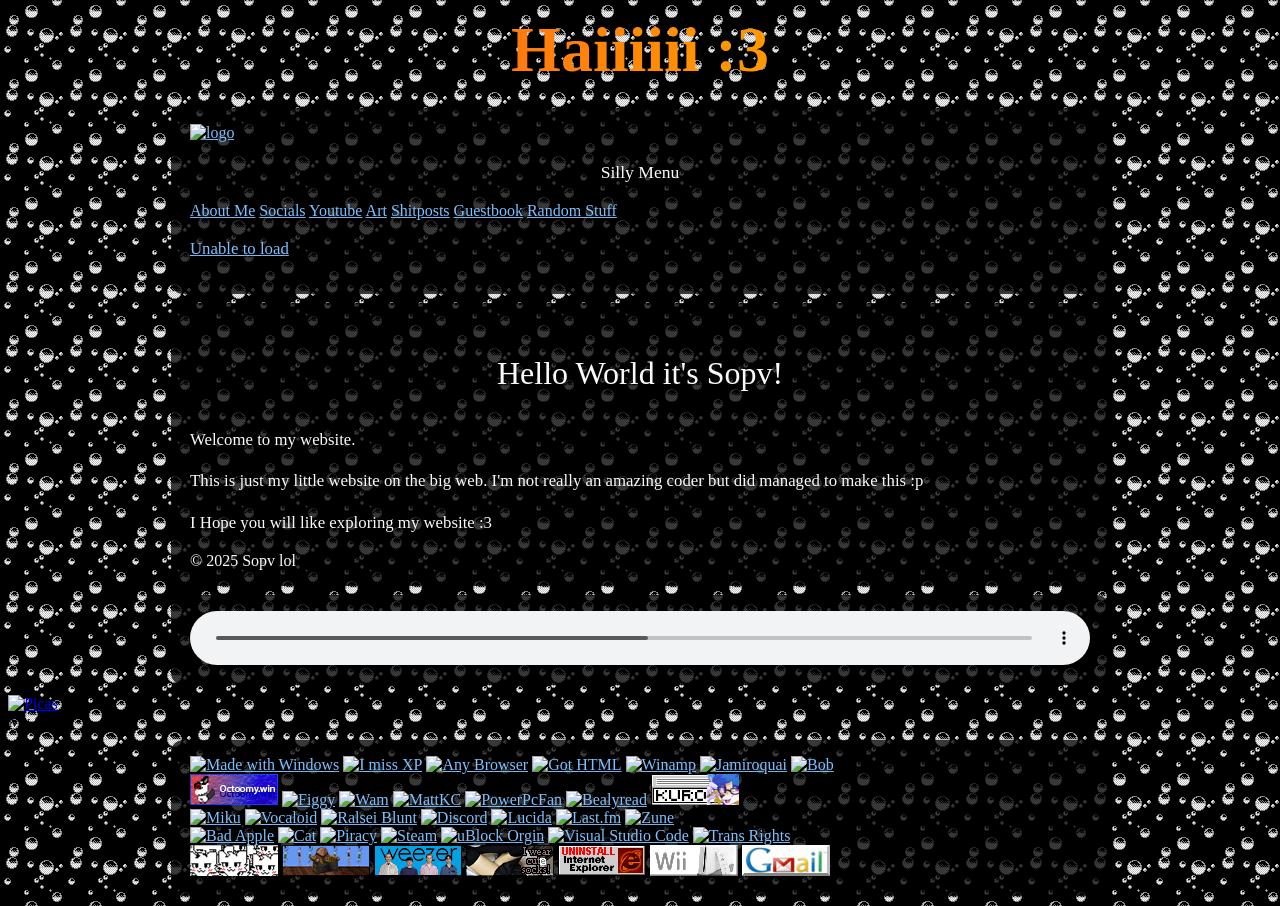
==== index.html @ af0c5e3a "button update" ====
<!doctype html>
<html lang="en">

  <head>
    <meta charset="utf-8">
    <meta name="viewport" content="width=device-width, initial-scale=1">
    <link rel="icon" type="image/png" href="Textures/favicon.png">
    <title>Sopv's silly Website :3</title>
    <link rel="stylesheet" href="style.css">
    <link rel="preconnect" href="https://fonts.googleapis.com">
    <link rel="preconnect" href="https://fonts.gstatic.com" crossorigin>
    <link href="https://fonts.googleapis.com/css2?family=Unbounded:wght@200..900&display=swap" rel="stylesheet">

  <meta name="description" content="Haiiii!!! Welcome to my site :3">
  <meta property="og:title" content="Haiiii!!! Welcome to my site :3">
  <meta property="og:description" content="Please visit it :3">
  <meta property="og:type" content="website">
  <meta property="og:url" content="https://SopvWasTaken.github.io/">
  <meta property="og:image" content="https://SopvWasTaken.github.io/Textures/embed.png">
  <meta property="og:image:alt" content="My fursona :3">
  <meta name="twitter:card" content="summary_large_image">
  <meta name="twitter:title" content="Haiiii!!! Welcome to my site :3">
  <meta name="twitter:description" content="Haiiii!!! Welcome to my site :3">
  <meta name="twitter:image" content="https://SopvWasTaken.github.io/Textures/embed.png">
  
</head>

  <body>

    <header>
      <h1 class="rainbow">Haiiiiii :3</h1>
    </header>

  <div class="centered">
    <div class="panels">
      <aside class="outlined panel-small">
        <a href="../"class="logo-link"><img src="Textures/logo.PNG" alt="logo" class="logo"></a>
        <p class="meow" style="font-size:1.1rem;">Silly Menu</p>
        <div class="panel-links">
          <a class="link-btn" href="AboutMe/">About Me</a>
          <a class="link-btn" href="Socials/">Socials</a>
          <a class="link-btn" href="Youtube/">Youtube</a>
          <a class="link-btn" href="Art/">Art</a>
          <a class="link-btn" href="Shitposts/">Shitposts</a>
          <a class="link-btn" href="https://sopv.atabook.org/">Guestbook</a>
          <a class="link-btn" href="RandomStuff/">Random Stuff</a>
        </div>
        
        <div class="lastfm-widget" id="lastfm-widget">
          <a href="https://www.last.fm/user/SopvWasTaken" id="lastfm-link" style="display: block;">
            <p class="lastfm-status" id="lastfm-status">Loading...</p>
            <div class="lastfm-content" id="lastfm-content" style="display:none;">
              <img class="lastfm-cover" id="lastfm-cover" alt="Album cover">
              <p class="lastfm-track" id="lastfm-track"></p>
              <p class="lastfm-artist" id="lastfm-artist"></p>
            </div>
          </a>
        </div>
      </aside>

      <div class="right-column">
      <main class="outlined panel-main">
        <p class="meow">Hello World it's Sopv!</p>
        <p>Welcome to my website.</p>
        <p>This is just my little website on the big web. I'm not really an amazing coder but did managed to make this :p</p>
        <p>I Hope you will like exploring my website :3</p>
        <div class="panel-footer">&copy; 2025 Sopv lol</div>
      </main>

      <div class="outlined audio-panel">
        <audio controls autoplay loop style="width: 100%;">
          <source src="Textures/meowcaffine.mp3" type="audio/mpeg">
          How you aint have working audio.
        </audio>
      </div>

      <div class="gif-panel">
        <a href="https://youtu.be/1xnfQEdcWsI">
          <img src="Textures/picas.gif" alt="Picas" class="sliding-gif">
        </a>
      </div>

      <div class="cat-text">My Cat :3</div>

      <aside class="outlined buttons-panel">
        <div class="panel-buttons">
          <a class="link-btn" href="https://massgrave.dev/"><img src="Buttons/madewithwindows.gif" alt="Made with Windows"></a>
          <a class="link-btn" href="https://soundcloud.com/stanlepard/1996-internet-starter-kit-velkommen-original-mix"><img src="Buttons/imissxp.gif" alt="I miss XP"></a>
          <a class="link-btn" href="https://www.waterfox.com/"><img src="Buttons/browser.gif" alt="Any Browser"></a>
          <a class="link-btn" href="https://www.w3schools.com/html/default.asp"><img src="Buttons/gothtml.gif" alt="Got HTML"></a>
          <a class="link-btn" href="https://winamp.com/player/legacy"><img src="Buttons/winamp.gif" alt="Winamp"></a>
          <a class="link-btn" href="https://www.youtube.com/watch?v=D-NvQ6VJYtE"><img src="Buttons/jamiroquai.gif" alt="Jamiroquai"></a>
          <a class="link-btn" href="https://nookipedia.com/wiki/Bob"><img src="Buttons/bob.gif" alt="Bob"></a>
        </div>
        <div class="panel-buttons">
          <a class="link-btn" href="https://www.octoomy.win"><img src="Buttons/octoomywin.png" alt="Octoomy"></a>
          <a class="link-btn" href="https://figgy.oops.wtf/"><img src="Buttons/figgy.gif" alt="Figgy"></a>
          <a class="link-btn" href="https://wamwoowam.co.uk/"><img src="Buttons/wam.gif" alt="Wam"></a>
          <a class="link-btn" href="https://mattkc.com/"><img src="Buttons/mkc.gif" alt="MattKC"></a>
          <a class="link-btn" href="https://powerpcfan.xyz/"><img src="Buttons/ppcfan.png" alt="PowerPcFan"></a>
          <a class="link-btn" href="https://bealyread.neocities.org/"><img src="Buttons/bealy.gif" alt="Bealyread"></a>
          <a class="link-btn" href="https://kurojifusky.com/"><img src="Buttons/Kuro.gif" alt="Kuro"></a>
        </div>
        <div class="panel-buttons">
          <a class="link-btn" href="https://store.steampowered.com/app/1761390/Hatsune_Miku_Project_DIVA_Mega_Mix/"><img src="Buttons/miku.gif" alt="Miku"></a>
          <a class="link-btn" href="https://sonicwire.com/product/virtualsinger/special/mikuv4x?lang=en"><img src="Buttons/vocaloid.gif" alt="Vocaloid"></a>
          <a class="link-btn" href="https://www.youtube.com/watch?v=9hWxbRqS3ro"><img src="Buttons/ralseiblunt.gif" alt="Ralsei Blunt"></a>
          <a class="link-btn" href="https://discord.com/invite/bWE27vXYCZ"><img src="Buttons/discord.gif" alt="Discord"></a>
          <a class="link-btn" href="http://lucida.to/"><img src="Buttons/lucida.gif" alt="Lucida"></a>
          <a class="link-btn" href="https://www.last.fm/user/SopvWasTaken"><img src="Buttons/lastfm.gif" alt="Last.fm"></a>
          <a class="link-btn" href="https://en.wikipedia.org/wiki/Zune"><img src="Buttons/zune.png" alt="Zune"></a>
        </div>
         <div class="panel-buttons">
          <a class="link-btn" href="https://www.youtube.com/watch?v=FtutLA63Cp8"><img src="Buttons/badapple.gif" alt="Bad Apple"></a>
          <a class="link-btn" href="https://meow.camera/"><img src="Buttons/cat.gif" alt="Cat" width="88"></a>
          <a class="link-btn" href="https://cobalt.meowing.de/"><img src="../Buttons/piracy.gif" alt="Piracy"></a>
          <a class="link-btn" href="https://steamcommunity.com/profiles/76561198866395087/"><img src="../Buttons/steam.gif" alt="Steam"></a>
          <a class="link-btn" href="https://ublockorigin.com/"><img src="Buttons/ublock.png" alt="uBlock Orgin"></a>
          <a class="link-btn" href="https://code.visualstudio.com/"><img src="Buttons/vsc.gif" alt="Visual Studio Code"></a>
          <a class="link-btn" href="https://en.wikipedia.org/wiki/Transgender_rights_movement"><img src="Buttons/trans.gif" alt="Trans Rights"></a>
        </div>
        <div class="panel-buttons">
          <a class="link-btn" href="https://boykisser.com/"><img src="Buttons/boykisser.gif" alt="Boykisser"></a>
          <a class="link-btn" href="https://www.youtube.com/watch?v=Qt87bLX7m_o"><img src="Buttons/PGchair.gif" alt="_Peter Gabriel Chair"></a>
          <a class="link-btn" href="https://www.youtube.com/watch?v=SiJie3Z7DG8"><img src="Buttons/weezer.gif" alt="Weezer"></a>
          <a class="link-btn" href="https://www.google.com/search?q=thigh+highs"><img src="Buttons/cutesocks.gif" alt="Thigh Highs :3"></a>
          <a class="link-btn" href="https://gist.github.com/ave9858/c3451d9f452389ac7607c99d45edecc6"><img src="Buttons/iestop.gif" alt="Nuke IE"></a>
          <a class="link-btn" href="https://en.wikipedia.org/wiki/Wii"><img src="Buttons/wii.gif" alt="Wii"></a>
          <a class="link-btn" href="mailto:president@billgates.sex"><img src="Buttons/gmail.gif" alt="Email To:"></a>
        </div>
      </aside>
      </div>
    </div>
  </div>
  <script>
    (function() {
      const API_URL = 'https://lastfm-last-played.powerpcfan.xyz/SopvWasTaken';
      
      async function updateLastFm() {
        try {
          const response = await fetch(API_URL);
          const data = await response.json();
          
          const statusEl = document.getElementById('lastfm-status');
          const contentEl = document.getElementById('lastfm-content');
          const coverEl = document.getElementById('lastfm-cover');
          const trackEl = document.getElementById('lastfm-track');
          const artistEl = document.getElementById('lastfm-artist');
          const linkEl = document.getElementById('lastfm-link');
          
          if (data && data.track) {
            statusEl.textContent = data.track['@attr']?.nowplaying === 'true' 
              ? 'Listening right now' 
              : 'Last music played';
            
            contentEl.style.display = 'block';
            
            const images = data.track.image;
            let coverUrl = '';
            if (images && images.length > 0) {
              const extraLarge = images.find(img => img.size === 'extralarge');
              coverUrl = extraLarge ? extraLarge['#text'] : images[images.length - 1]['#text'];
            }
            coverEl.src = coverUrl || 'data:image/svg+xml,%3Csvg xmlns=\"http://www.w3.org/2000/svg\" width=\"174\" height=\"174\"%3E%3Crect fill=\"%23222\" width=\"174\" height=\"174\"/%3E%3C/svg%3E';
            coverEl.alt = data.track.name + ' cover';
            
            trackEl.textContent = data.track.name || 'Unknown Track';
            artistEl.textContent = data.track.artist['#text'] || data.track.artist || 'Unknown Artist';
            
            const trackUrl = data.track.url;
            if (trackUrl) {
              linkEl.href = trackUrl;
            } else {
              const artistName = (data.track.artist['#text'] || data.track.artist || 'SopvWasTaken').replace(/\s+/g, '+');
              const trackName = (data.track.name || '').replace(/\s+/g, '+');
              if (trackName) {
                linkEl.href = `https://www.last.fm/search?q=${trackName}+${artistName}`;
              }
            }
          }
        } catch (error) {
          console.error('Failed to fetch Last.fm data:', error);
          document.getElementById('lastfm-status').textContent = 'Unable to load';
        }
      }
      
      updateLastFm();
      
      setInterval(updateLastFm, 10000);
    })();
  </script>
  </body>
</html>
---- style.css ----
/* CSS is how you can add style to your website, such as colors, fonts, and positioning of your
   HTML content. To learn how to do something, just try searching Google for questions like
   "how to change link color." */

body {
  background-color: white;
  color: black;
  font-family: 'Comic Sans MS', Comic Sans, cursive;

  background-image: url("Textures/Bubbles.png");
  background-repeat: repeat;
  background-position: top left;
  background-attachment: scroll;
}

.rainbow {
  text-align: center;
  font-weight: 700;
  font-size: 4rem;
  line-height: 1.15;
  display: block;
  margin: 0.6rem auto;
  padding: 0.06em 0.12em 0.18em 0.12em;
  overflow: visible;
  -webkit-font-smoothing: antialiased;
  background: linear-gradient(90deg, #ff3b30, #ff9500, #ffcc00, #34c759, #5ac8fa, #007aff, #5856d6, #ff3b30);
  background-size: 400% 100%;
  -webkit-background-clip: text;
  background-clip: text;
  -webkit-text-fill-color: transparent;
  color: transparent;
  animation: rainbow 6s linear infinite;
}

@keyframes rainbow {
  0%   { background-position: 0% 50%; }
  50%  { background-position: 100% 50%; }
  100% { background-position: 0% 50%; }
}

.outlined {
  background: rgba(0,0,0,0.75);
  color: #FAFAFA;
  padding: 1rem 1.2rem;
  border-radius: 12px;
  margin: 0.6rem auto;
  max-width: 900px;
  -webkit-font-smoothing: antialiased;
}

.outlined p,
.outlined li {
  font-size: 1.05rem;
  line-height: 1.45;
  text-shadow: 0 1px 2px rgba(0,0,0,0.55);
}

.outlined a {
  color: #7ec0ff;
  text-decoration: underline;
  text-shadow: 0 1px 2px rgba(0,0,0,0.55);
}

.outlined p.meow {
  font-size: 2.0rem;
  line-height: 1.4;
  text-align: center;
}

@media (max-width: 600px) {
  .outlined { padding: 0.8rem; margin: 0.4rem; }
  .outlined p, .outlined li { font-size: 1rem; }
}
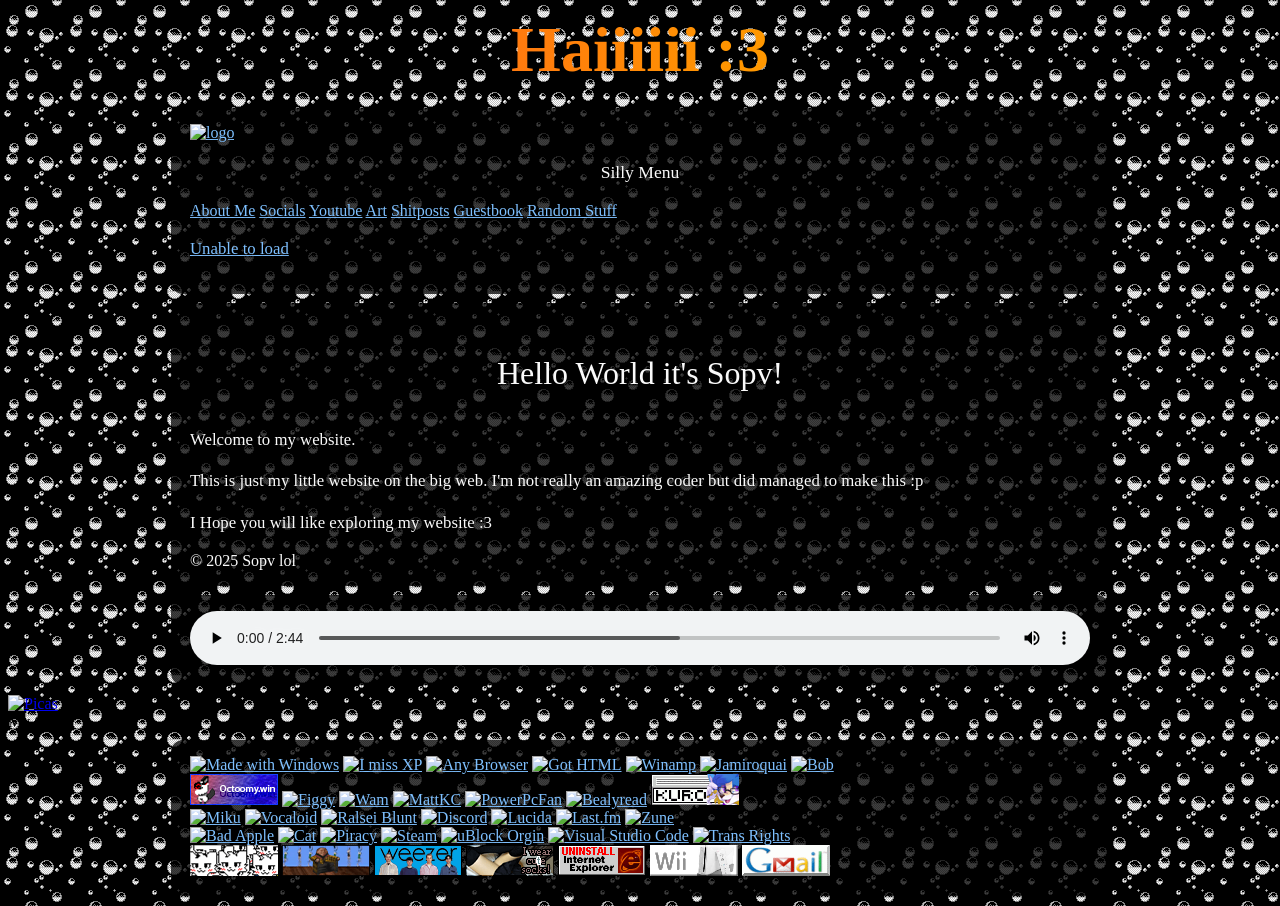
==== commit a0cb8992: "fixed links and updated yt preparation for breaking it" ====
--- a/index.html
+++ b/index.html
@@ -120,7 +120,7 @@
           <a class="link-btn" href="https://en.wikipedia.org/wiki/Transgender_rights_movement"><img src="Buttons/trans.gif" alt="Trans Rights"></a>
         </div>
         <div class="panel-buttons">
-          <a class="link-btn" href="https://boykisser.com/"><img src="Buttons/boykisser.gif" alt="Boykisser"></a>
+          <a class="link-btn" href="https://boykisser-clicker.vercel.app/"><img src="Buttons/boykisser.gif" alt="Boykisser"></a>
           <a class="link-btn" href="https://www.youtube.com/watch?v=Qt87bLX7m_o"><img src="Buttons/PGchair.gif" alt="_Peter Gabriel Chair"></a>
           <a class="link-btn" href="https://www.youtube.com/watch?v=SiJie3Z7DG8"><img src="Buttons/weezer.gif" alt="Weezer"></a>
           <a class="link-btn" href="https://www.google.com/search?q=thigh+highs"><img src="Buttons/cutesocks.gif" alt="Thigh Highs :3"></a>
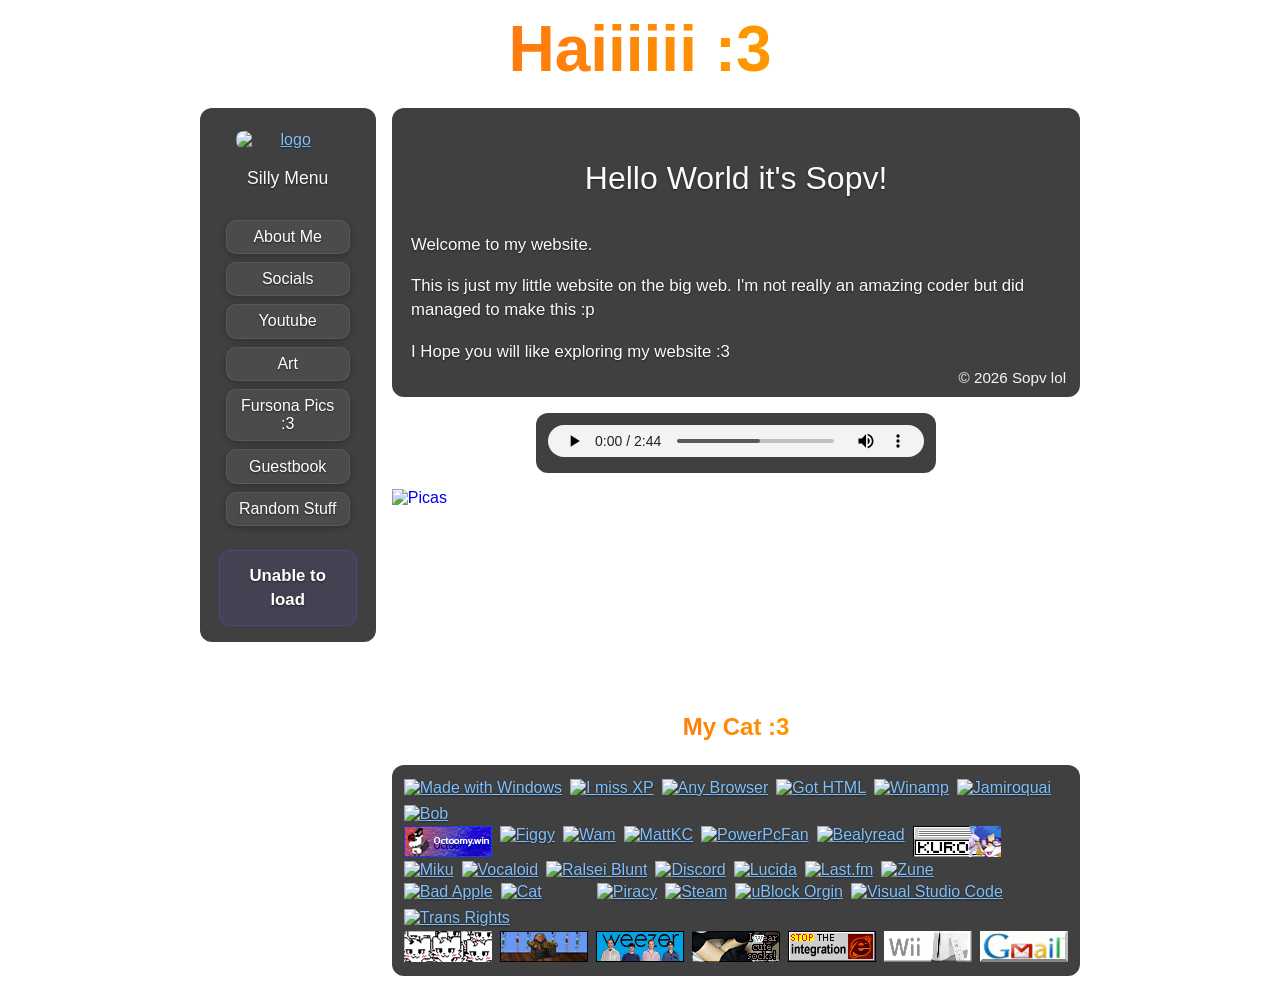
==== commit 1798e0db: "A bit of updates" ====
--- a/index.html
+++ b/index.html
@@ -41,7 +41,7 @@
           <a class="link-btn" href="Socials/">Socials</a>
           <a class="link-btn" href="Youtube/">Youtube</a>
           <a class="link-btn" href="Art/">Art</a>
-          <a class="link-btn" href="Shitposts/">Shitposts</a>
+          <a class="link-btn" href="MySonas/">Fursona Pics :3</a>
           <a class="link-btn" href="https://sopv.atabook.org/">Guestbook</a>
           <a class="link-btn" href="RandomStuff/">Random Stuff</a>
         </div>
@@ -64,7 +64,7 @@
         <p>Welcome to my website.</p>
         <p>This is just my little website on the big web. I'm not really an amazing coder but did managed to make this :p</p>
         <p>I Hope you will like exploring my website :3</p>
-        <div class="panel-footer">&copy; 2025 Sopv lol</div>
+        <div class="panel-footer">&copy; 2026 Sopv lol</div>
       </main>
 
       <div class="outlined audio-panel">
--- a/style.css
+++ b/style.css
@@ -1,16 +1,26 @@
-/* CSS is how you can add style to your website, such as colors, fonts, and positioning of your
-   HTML content. To learn how to do something, just try searching Google for questions like
-   "how to change link color." */
+*, *::before, *::after {
+  box-sizing: border-box;
+  cursor: url("Textures/cursor.png"), auto;
+}
+
+html, body {
+  margin: 0;
+  width: 100%;
+  overflow-x: hidden;
+}
 
 body {
   background-color: white;
   color: black;
-  font-family: 'Comic Sans MS', Comic Sans, cursive;
-
-  background-image: url("Textures/Bubbles.png");
+  font-family: "Unbounded", sans-serif;
+
+  background-image: url("Textures/Circles.png");
   background-repeat: repeat;
   background-position: top left;
   background-attachment: scroll;
+  -webkit-font-smoothing: antialiased;
+  -moz-osx-font-smoothing: grayscale;
+  min-width: 0;
 }
 
 .rainbow {
@@ -43,9 +53,244 @@
   color: #FAFAFA;
   padding: 1rem 1.2rem;
   border-radius: 12px;
+  -webkit-font-smoothing: antialiased;
+}
+
+.centered {
   margin: 0.6rem auto;
   max-width: 900px;
-  -webkit-font-smoothing: antialiased;
+  width: 100%;
+  padding: 0 0.6rem;
+}
+
+.panels {
+  display: flex;
+  gap: 1rem;
+  align-items: flex-start;
+  flex-wrap: wrap;
+}
+
+.panel-small {
+  flex: 0 0 20%;
+  min-width: 0;
+}
+
+.panel-main {
+  flex: 1 1 0;
+  min-width: 0;
+  position: relative;
+}
+
+.right-column {
+  display: flex;
+  flex-direction: column;
+  gap: 1rem;
+  flex: 1 1 0;
+  min-width: 0;
+}
+
+.buttons-panel {
+  flex: 0 0 auto;
+  width: 100%;
+  padding: 0.75rem !important;
+}
+
+.audio-panel {
+  flex: 0 0 auto;
+  width: 100%;
+  max-width: 400px;
+  margin: 0 auto;
+  padding: 0.75rem !important;
+  text-align: center;
+}
+
+.audio-panel audio {
+  width: 100%;
+  height: 32px;
+}
+
+.gif-panel {
+  flex: 0 0 auto;
+  width: 100%;
+  height: 200px;
+  position: relative;
+  overflow: hidden;
+  background: transparent;
+}
+
+.sliding-gif {
+  position: absolute;
+  height: 100%;
+  width: auto;
+  animation: slideRightToLeft 3s linear infinite;
+}
+
+@keyframes slideRightToLeft {
+  0% {
+    right: -200px;
+  }
+  100% {
+    right: 100%;
+  }
+}
+
+.cat-text {
+  text-align: center;
+  font-size: 1.5rem;
+  margin: 0.5rem 0;
+  font-weight: 600;
+  background: linear-gradient(90deg, #ff3b30, #ff9500, #ffcc00, #34c759, #5ac8fa, #007aff, #5856d6, #ff3b30);
+  background-size: 400% 100%;
+  -webkit-background-clip: text;
+  background-clip: text;
+  -webkit-text-fill-color: transparent;
+  color: transparent;
+  animation: rainbow 6s linear infinite;
+}
+
+.buttons-panel .panel-buttons {
+  display: flex;
+  gap: 0.5rem;
+  justify-content: flex-start;
+  flex-wrap: wrap;
+  padding: 0.12rem 0.0rem; 
+}
+
+.panel-small .logo {
+  display: block;
+  margin: 0.4rem auto 0.35rem;
+  width: 75%;
+  max-width: 140px;
+  height: auto;
+  border-radius: 8px;
+}
+
+.panel-small .panel-links {
+  display: flex;
+  flex-direction: column;
+  gap: 0.5rem;
+  align-items: center;
+  margin-top: 1.8rem;
+}
+
+.panel-small .link-btn {
+  display: inline-block;
+  width: 90%;
+  max-width: 200px;
+  text-align: center;
+  padding: 0.45rem 0.6rem;
+  border-radius: 10px;
+  background: rgba(255,255,255,0.06);
+  color: #fff;
+  text-decoration: none;
+  border: 1px solid rgba(255,255,255,0.08);
+  box-shadow: 0 2px 6px rgba(0,0,0,0.25);
+  transition: background 0.12s ease, transform 0.08s ease, filter 0.12s ease;
+}
+
+.panel-small .link-btn:hover {
+  background: rgba(0,0,0,0.22);
+  transform: translateY(-1px);
+  filter: brightness(0.7);
+  border-color: rgba(255,255,255,0.04);
+  box-shadow: 0 4px 8px rgba(0,0,0,0.35);
+}
+
+.panel-small .link-btn.active {
+  background: rgba(255, 255, 255, 0.5);
+  border-color: rgb(255, 255, 255);
+  box-shadow: 0 0 12px rgba(255,255,255,0.2), inset 0 0 8px rgba(255,255,255,0.1);
+  font-weight: 600;
+}
+
+.panel-small .logo-link { display:block; text-align:center; }
+
+.panel-main .link-btn {
+  display: inline-block;
+  margin: 0.3rem 0.4rem;
+  padding: 0.4rem 0.9rem;
+  background: linear-gradient(135deg, rgba(255,255,255,0.12), rgba(255,255,255,0.06));
+  color: #fff;
+  text-decoration: none;
+  border-radius: 10px;
+  border: 1.5px solid rgba(255,255,255,0.15);
+  box-shadow: 0 3px 8px rgba(0,0,0,0.3);
+  transition: all 0.2s ease;
+  font-weight: 500;
+  font-size: 0.9rem;
+}
+
+.panel-main .link-btn:hover {
+  background: linear-gradient(135deg, rgba(255,255,255,0.2), rgba(255,255,255,0.1));
+  transform: translateY(-2px);
+  box-shadow: 0 5px 15px rgba(0,0,0,0.4);
+  border-color: rgba(255,255,255,0.25);
+}
+
+.panel-main .meow + .link-btn {
+  margin-top: 1rem;
+}
+
+.panel-main .link-btn + p,
+.panel-main p + .link-btn {
+  margin-top: 1.5rem;
+}
+
+.panel-main .gaming-section {
+  margin-top: 1.5rem;
+  padding: 0.8rem 1rem;
+  background: rgba(88, 101, 242, 0.15);
+  border-radius: 12px;
+  border: 1.5px solid rgba(88, 101, 242, 0.3);
+}
+
+.panel-main .gaming-section p {
+  margin: 0 0 -0.5rem 0;
+  font-weight: 600;
+  color: #fff;
+  text-align: left;
+}
+
+.panel-main .video-section {
+  margin-top: 1rem;
+  padding: 0.8rem 1rem;
+  background: rgba(255, 0, 0, 0.12);
+  border-radius: 12px;
+  border: 1.5px solid rgba(255, 0, 0, 0.25);
+}
+
+.panel-main .social-section {
+  margin-top: 1rem;
+  padding: 0.8rem 1rem;
+  background: rgba(29, 155, 240, 0.12);
+  border-radius: 12px;
+  border: 1.5px solid rgba(29, 155, 240, 0.25);
+}
+
+.panel-main .other-section {
+  margin-top: 1rem;
+  padding: 0.8rem 1rem;
+  background: rgba(255, 255, 255, 0.18);
+  border-radius: 12px;
+  border: 1.5px solid rgba(255, 255, 255, 0.3);
+}
+
+.panel-main .other-section p {
+  margin: 0.2rem 0;
+  color: #fff;
+}
+.panel-small .logo-link img { transition: filter 0.12s ease, transform 0.08s ease; }
+.panel-small .logo-link:hover img,
+.panel-small .logo-link:focus img {
+  filter: brightness(0.7);
+  transform: translateY(-1px);
+  cursor: pointer;
+}
+
+.buttons-panel .link-btn img { transition: filter 0.12s ease; }
+.buttons-panel .link-btn:hover img,
+.buttons-panel .link-btn:focus img {
+  filter: brightness(0.7);
 }
 
 .outlined p,
@@ -68,7 +313,454 @@
 }
 
 @media (max-width: 600px) {
-  .outlined { padding: 0.8rem; margin: 0.4rem; }
+  .outlined { padding: 0.8rem; }
   .outlined p, .outlined li { font-size: 1rem; }
-}
-
+  .panels { flex-direction: column; }
+  .panel-small { order: -1; width: 100%; flex: none; }
+  .right-column { width: 100%; }
+  .panel-main { width: 100%; }
+  .buttons-panel { margin-top: 0; }
+}
+
+@media (max-width: 900px) {
+  .rainbow { font-size: 3rem; }
+}
+
+@media (max-width: 600px) {
+  .rainbow { font-size: 2.2rem; }
+}
+
+img, .outlined img, picture, svg {
+  max-width: 100%;
+  height: auto;
+  display: block;
+}
+
+@media (min-width: 900px) {
+  footer { position: static; }
+}
+.panels > footer {
+  flex: 1 1 100%;
+  width: calc(100% - 20% - 1rem);
+  margin-left: calc(20% + 1rem);
+  margin-top: 1rem;
+  padding: 0.75rem 0;
+  text-align: right;
+}
+
+.panel-main .panel-footer {
+  position: absolute;
+  right: 0.9rem;
+  bottom: 0.7rem;
+  color: #FFFFFF;
+  font-size: 0.95rem;
+  opacity: 0.95;
+}
+
+.projects-grid {
+  display: grid;
+  grid-template-columns: repeat(2, minmax(0, 1fr));
+  gap: 1rem;
+  margin-top: 1rem;
+}
+.art-grid {
+  display: block;
+  column-count: 2;
+  column-gap: 1rem;
+}
+
+.art-grid .art-card {
+  break-inside: avoid;
+  margin: 0 0 1rem;
+  width: 100%;
+}
+
+.project-card {
+  display: flex;
+  flex-direction: column;
+  align-items: center;
+  text-align: center;
+  text-decoration: none;
+  padding: 0.8rem 1rem;
+  background: rgba(255, 255, 255, 0.18);
+  border-radius: 12px;
+  border: 1.5px solid rgba(255, 255, 255, 0.3);
+}
+
+.project-image {
+  width: 100%;
+  max-width: 360px;
+  border-radius: 10px;
+  box-shadow: 0 3px 8px rgba(0,0,0,0.3);
+}
+
+.project-name {
+  margin-top: 0.6rem;
+  font-weight: 700;
+  font-size: 1.1rem;
+  color: #fff;
+  text-shadow: 0 1px 2px rgba(0,0,0,0.55);
+}
+
+.project-desc {
+  margin-top: 0.25rem;
+  font-size: 0.95rem;
+  color: #fff;
+  opacity: 0.95;
+}
+
+@media (max-width: 700px) {
+  .projects-grid {
+    grid-template-columns: 1fr;
+  }
+}
+
+.project-card {
+  padding: 0.8rem 1rem;
+  background: rgba(255, 255, 255, 0.18);
+  border-radius: 12px;
+  border: 1.5px solid rgba(255, 255, 255, 0.3);
+  transition: background 0.12s ease, transform 0.08s ease, box-shadow 0.12s ease, border-color 0.12s ease;
+}
+
+.project-card:hover,
+.project-card:focus {
+  background: rgba(255, 255, 255, 0.12);
+  transform: translateY(-1px);
+  box-shadow: 0 4px 10px rgba(0,0,0,0.35);
+  border-color: rgba(255, 255, 255, 0.25);
+}
+
+.project-card {
+  height: 420px;
+  align-items: stretch;
+}
+
+.project-image {
+  width: 100%;
+  height: 50%;
+  object-fit: cover;
+}
+
+@media (max-width: 600px) {
+  .project-card { height: 360px; }
+}
+
+.lightbox {
+  position: fixed;
+  top: 0;
+  left: 0;
+  right: 0;
+  bottom: 0;
+  width: 100%;
+  height: 100%;
+  background: rgba(0, 0, 0, 0.75);
+  display: flex;
+  align-items: center;
+  justify-content: center;
+  z-index: 1000;
+  padding: 1rem;
+  opacity: 0;
+  visibility: hidden;
+  pointer-events: none;
+  transition: opacity 160ms ease-out;
+  -webkit-user-select: none;
+  user-select: none;
+}
+
+.lightbox.active {
+  opacity: 1;
+  visibility: visible;
+  pointer-events: auto;
+}
+
+.lightbox.closing {
+  opacity: 0;
+  visibility: visible;
+  pointer-events: none;
+}
+
+.lightbox-content {
+  position: relative;
+  max-width: 90%;
+  max-height: 85%;
+  transform: scale(0.96);
+  opacity: 0;
+  transition: transform 160ms ease-out, opacity 160ms ease-out;
+  -webkit-transform: scale(0.96);
+  -webkit-transition: -webkit-transform 160ms ease-out, opacity 160ms ease-out;
+}
+
+.lightbox.active .lightbox-content {
+  transform: scale(1);
+  opacity: 1;
+}
+
+.lightbox-content img {
+  max-width: 100%;
+  max-height: 85vh;
+  object-fit: contain;
+  border-radius: 12px;
+  box-shadow: 0 6px 18px rgba(0,0,0,0.4);
+}
+
+.lightbox-caption {
+  margin-top: 0.5rem;
+  text-align: center;
+  color: #fff;
+  font-weight: 600;
+  text-shadow: 0 1px 2px rgba(0,0,0,0.55);
+}
+
+.lightbox-close {
+  position: absolute;
+  top: -12px;
+  left: -12px;
+  background: rgba(255,255,255,0.2);
+  color: #fff;
+  border: 1.5px solid rgba(255,255,255,0.35);
+  border-radius: 50%;
+  width: 36px;
+  height: 36px;
+  cursor: pointer;
+  font-size: 1.4rem;
+  line-height: 1;
+  box-shadow: 0 3px 8px rgba(0,0,0,0.3);
+}
+
+.lightbox-close:hover {
+  background: rgba(255,255,255,0.28);
+}
+
+.art-card {
+  height: auto;
+  align-items: flex-start;
+  text-align: left;
+  cursor: pointer;
+  background: rgba(88, 101, 242, 0.15) !important;
+  border: 1.5px solid rgba(88, 101, 242, 0.3) !important;
+}
+
+.art-card .project-image,
+.art-card .art-image {
+  height: auto;
+  max-width: 100%;
+  object-fit: contain;
+}
+
+.notepad-section {
+  display: flex;
+  flex-direction: column;
+  align-items: center;
+  margin-top: 1.5rem;
+  gap: 0.8rem;
+}
+
+.notepad {
+  width: 100%;
+  max-width: 500px;
+  padding: 0.8rem;
+  height: 100px;
+  background: rgba(255, 255, 255, 0.1);
+  border: 1.5px solid rgba(88, 101, 242, 0.3);
+  border-radius: 8px;
+  color: #fff;
+  font-family: monospace;
+  font-size: 0.85rem;
+  resize: none;
+  outline: none;
+  box-shadow: inset 0 2px 4px rgba(0, 0, 0, 0.2);
+}
+
+.notepad-copy-btn {
+  padding: 0.5rem 1.2rem;
+  background: linear-gradient(135deg, rgba(88, 101, 242, 0.3), rgba(88, 101, 242, 0.2));
+  color: #fff;
+  border: 1.5px solid rgba(88, 101, 242, 0.5);
+  border-radius: 8px;
+  cursor: pointer;
+  font-weight: 600;
+  font-size: 0.95rem;
+  transition: all 0.2s ease;
+  box-shadow: 0 3px 8px rgba(0, 0, 0, 0.2);
+}
+
+.notepad-copy-btn:hover {
+  background: linear-gradient(135deg, rgba(88, 101, 242, 0.4), rgba(88, 101, 242, 0.3));
+  transform: translateY(-1px);
+  box-shadow: 0 4px 12px rgba(88, 101, 242, 0.3);
+  border-color: rgba(88, 101, 242, 0.7);
+}
+
+/* Last.fm Widget */
+.lastfm-widget {
+  margin-top: 1.5rem;
+  padding: 0.8rem;
+  background: rgba(88, 86, 214, 0.12);
+  border: 1.5px solid rgba(88, 86, 214, 0.4);
+  border-radius: 12px;
+  text-align: center;
+  cursor: pointer;
+  transition: all 0.2s ease;
+}
+
+.lastfm-widget:hover {
+  background: rgba(88, 86, 214, 0.2);
+  border-color: rgba(88, 86, 214, 0.6);
+  transform: translateY(-2px);
+  box-shadow: 0 4px 12px rgba(88, 86, 214, 0.3);
+}
+
+.lastfm-widget a {
+  color: inherit;
+  text-decoration: none;
+  display: block;
+}
+
+.lastfm-status {
+  margin: 0;
+  font-size: 0.85rem;
+  font-weight: 600;
+  color: #fff;
+  text-shadow: 0 1px 2px rgba(0, 0, 0, 0.5);
+}
+
+.lastfm-content {
+  margin-top: 0.6rem;
+}
+
+.lastfm-cover {
+  width: 100%;
+  max-width: 140px;
+  height: auto;
+  border-radius: 8px;
+  box-shadow: 0 3px 8px rgba(0, 0, 0, 0.4);
+  margin: 0 auto;
+  display: block;
+}
+
+.lastfm-track {
+  margin: 0.6rem 0 0.2rem;
+  font-size: 0.85rem;
+  font-weight: 600;
+  color: #fff;
+  text-shadow: 0 1px 2px rgba(0, 0, 0, 0.5);
+  line-height: 1.2;
+  word-wrap: break-word;
+  overflow-wrap: break-word;
+  max-width: 100%;
+}
+
+.lastfm-artist {
+  margin: 0;
+  font-size: 0.75rem;
+  color: rgba(255, 255, 255, 0.85);
+  text-shadow: 0 1px 2px rgba(0, 0, 0, 0.5);
+  line-height: 1.2;
+  word-wrap: break-word;
+  overflow-wrap: break-word;
+  max-width: 100%;
+}
+
+/* Youtube Page Styles */
+.youtube-grid {
+  display: grid;
+  grid-template-columns: repeat(2, minmax(0, 1fr));
+  gap: 1rem;
+  margin-top: 1rem;
+}
+
+.youtube-card {
+  display: flex;
+  flex-direction: column;
+  padding: 0.8rem 1rem;
+  background: rgba(139, 0, 0, 0.4);
+  border-radius: 12px;
+  border: 2px solid rgba(255, 0, 0, 0.5);
+  transition: background 0.12s ease, transform 0.08s ease, box-shadow 0.12s ease, border-color 0.12s ease;
+}
+
+.youtube-card:hover {
+  background: rgba(139, 0, 0, 0.5);
+  transform: translateY(-2px);
+  box-shadow: 0 4px 16px rgba(255, 0, 0, 0.4);
+  border-color: rgba(255, 0, 0, 0.7);
+}
+
+.youtube-video {
+  position: relative;
+  padding-bottom: 56.25%; /* 16:9 aspect ratio */
+  height: 0;
+  overflow: hidden;
+  border-radius: 8px;
+  box-shadow: 0 3px 10px rgba(0, 0, 0, 0.5);
+}
+
+.youtube-video iframe {
+  position: absolute;
+  top: 0;
+  left: 0;
+  width: 100%;
+  height: 100%;
+  border-radius: 8px;
+}
+
+.youtube-title {
+  margin: 0.8rem 0 0;
+  font-weight: 700;
+  font-size: 1rem;
+  color: #fff;
+  text-align: center;
+  text-shadow: 0 2px 4px rgba(0, 0, 0, 0.7);
+  word-wrap: break-word;
+  overflow-wrap: break-word;
+  hyphens: auto;
+  line-height: 1.3;
+  max-width: 100%;
+}
+
+@media (max-width: 700px) {
+  .youtube-grid {
+    grid-template-columns: 1fr;
+  }
+}
+
+/* Pagination Controls */
+.pagination-controls {
+  display: flex;
+  justify-content: center;
+  align-items: center;
+  gap: 1rem;
+  margin-top: 2rem;
+  margin-bottom: 1rem;
+  flex-wrap: wrap;
+}
+
+.pagination-btn {
+  padding: 0.5rem 1rem;
+  background-color: #222;
+  color: #fff;
+  border: 2px solid #fff;
+  border-radius: 4px;
+  cursor: pointer;
+  font-family: inherit;
+  font-weight: bold;
+  transition: all 0.3s ease;
+}
+
+.pagination-btn:hover:not(:disabled) {
+  background-color: #fff;
+  color: #222;
+  transform: scale(1.05);
+}
+
+.pagination-btn:disabled {
+  opacity: 0.5;
+  cursor: not-allowed;
+}
+
+.page-info {
+  font-weight: bold;
+  min-width: 100px;
+  text-align: center;
+}
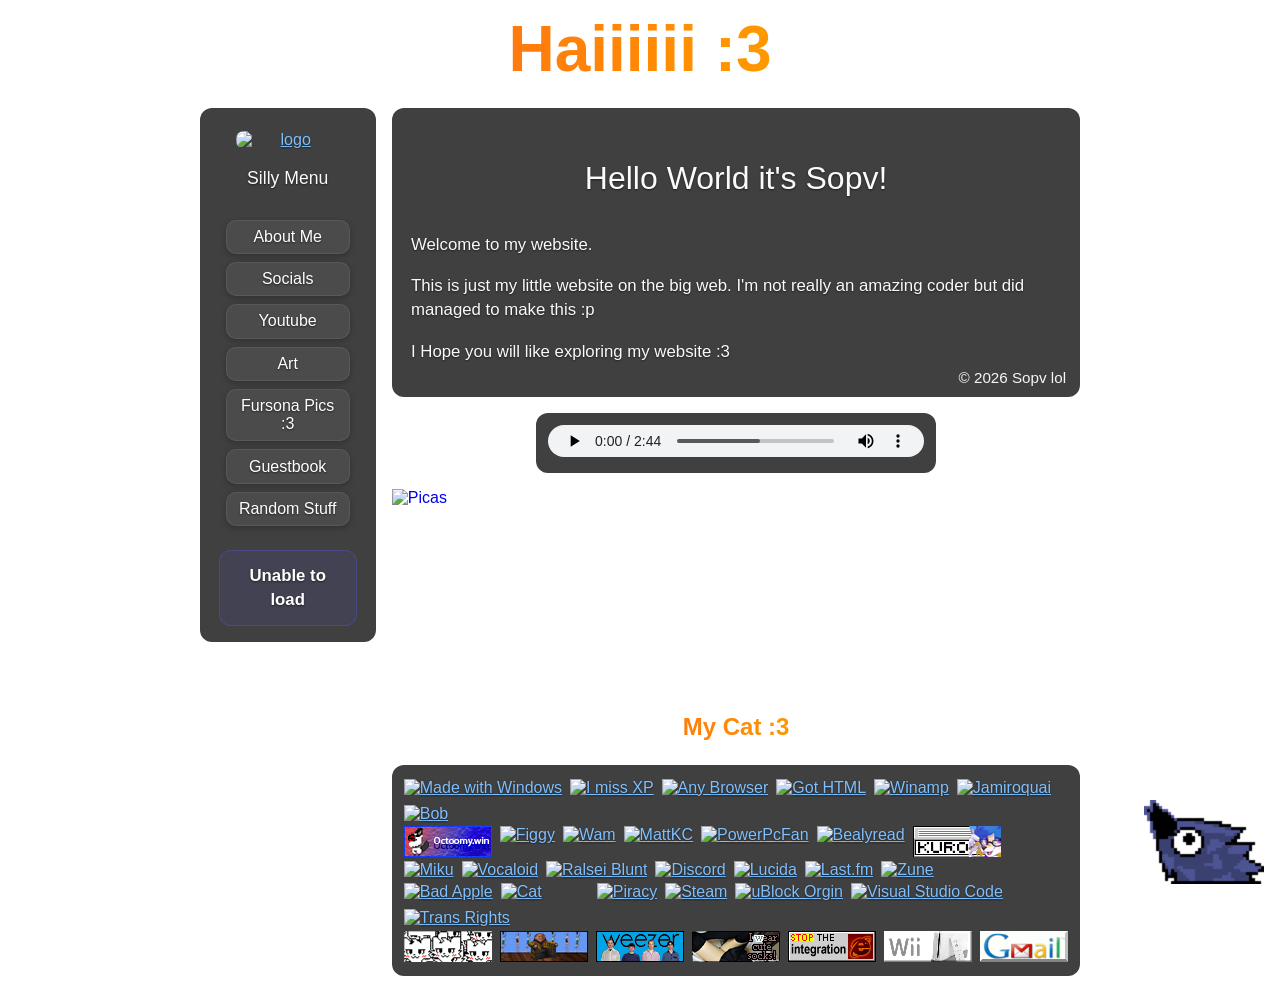
==== commit 92ce398d: "I hope this works" ====
--- a/index.html
+++ b/index.html
@@ -189,5 +189,31 @@
       setInterval(updateLastFm, 10000);
     })();
   </script>
+  <div id="kawCorner" style="position:fixed;bottom:16px;right:16px;z-index:9999;cursor:pointer;user-select:none;">
+    <img id="kawCornerImg" src="/Textures/KawKaw/kaw_idle.gif" alt="Kaw" style="display:block;width:120px;height:auto;pointer-events:none;" />
+    <audio id="kawCornerAudio" src="/Textures/KawKaw/kaw.mp3"></audio>
+  </div>
+  <script>
+    (function() {
+      const idleSrc = '/Textures/KawKaw/kaw_idle.gif';
+      const lickSrc = '/Textures/KawKaw/kaw_lick.gif';
+      const img = document.getElementById('kawCornerImg');
+      const audio = document.getElementById('kawCornerAudio');
+      const wrapper = document.getElementById('kawCorner');
+      let timer = null;
+
+      if (!img || !audio || !wrapper) return;
+
+      wrapper.addEventListener('click', () => {
+        img.src = lickSrc;
+        audio.currentTime = 0;
+        audio.play().catch(() => {});
+        if (timer) clearTimeout(timer);
+        timer = setTimeout(() => {
+          img.src = idleSrc;
+        }, 1000);
+      });
+    })();
+  </script>
   </body>
 </html>
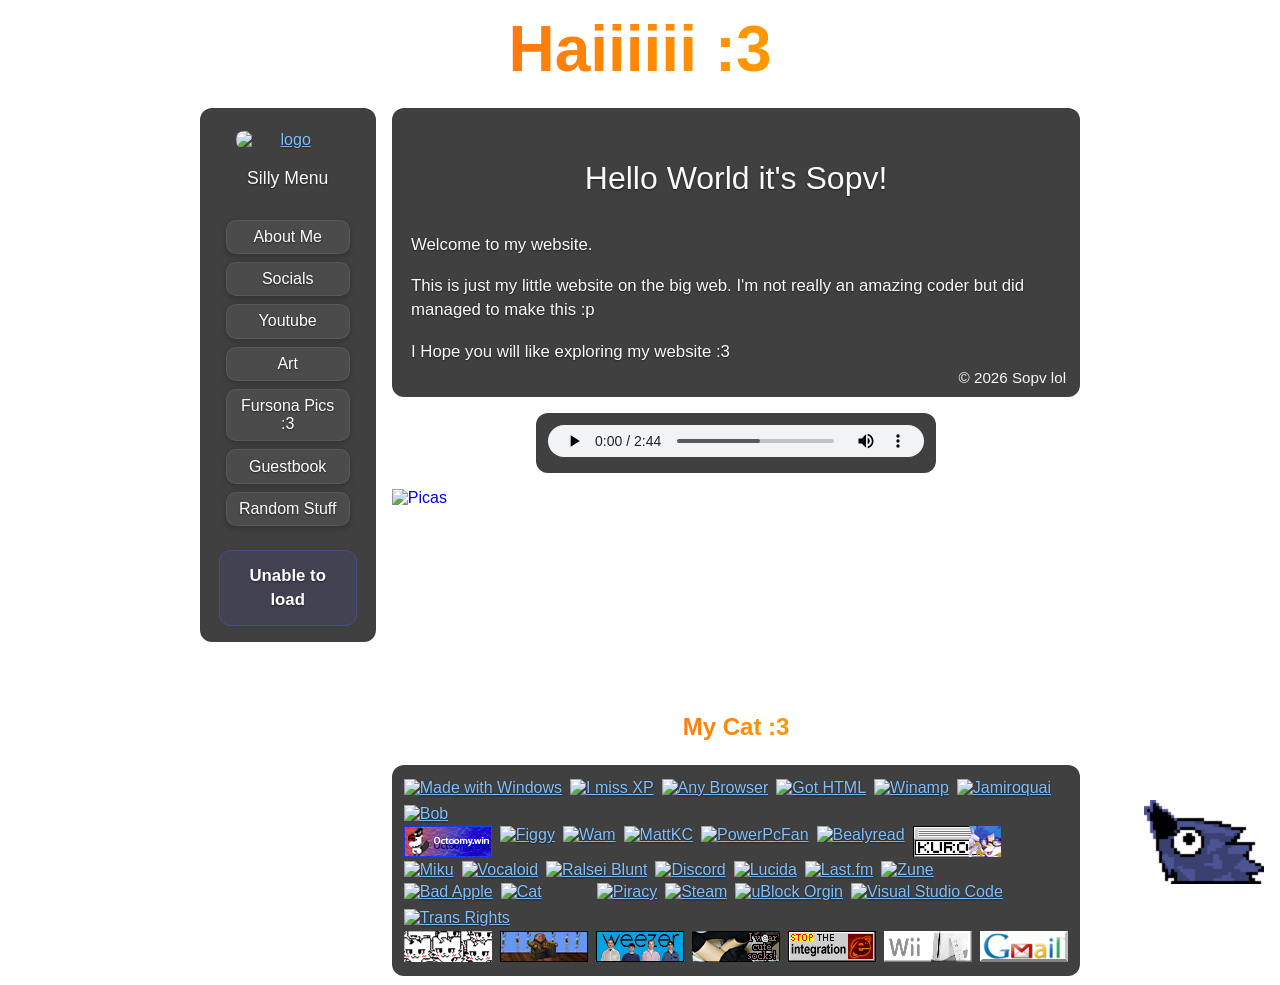
==== commit c4a0ccfc: "hi 2.0" ====
--- a/index.html
+++ b/index.html
@@ -75,7 +75,7 @@
       </div>
 
       <div class="gif-panel">
-        <a href="https://youtu.be/1xnfQEdcWsI">
+        <a href="https://youtu.be/TrSC1jr-ajo">
           <img src="Textures/picas.gif" alt="Picas" class="sliding-gif">
         </a>
       </div>
@@ -161,7 +161,7 @@
               const extraLarge = images.find(img => img.size === 'extralarge');
               coverUrl = extraLarge ? extraLarge['#text'] : images[images.length - 1]['#text'];
             }
-            coverEl.src = coverUrl || 'data:image/svg+xml,%3Csvg xmlns=\"http://www.w3.org/2000/svg\" width=\"174\" height=\"174\"%3E%3Crect fill=\"%23222\" width=\"174\" height=\"174\"/%3E%3C/svg%3E';
+            coverEl.src = coverUrl || `"/Textures/hi.jpg" width="174" height="174"%3E%3Crect fill="%23222" width="174" height="174"/%3E%3C/svg%3E`;
             coverEl.alt = data.track.name + ' cover';
             
             trackEl.textContent = data.track.name || 'Unknown Track';
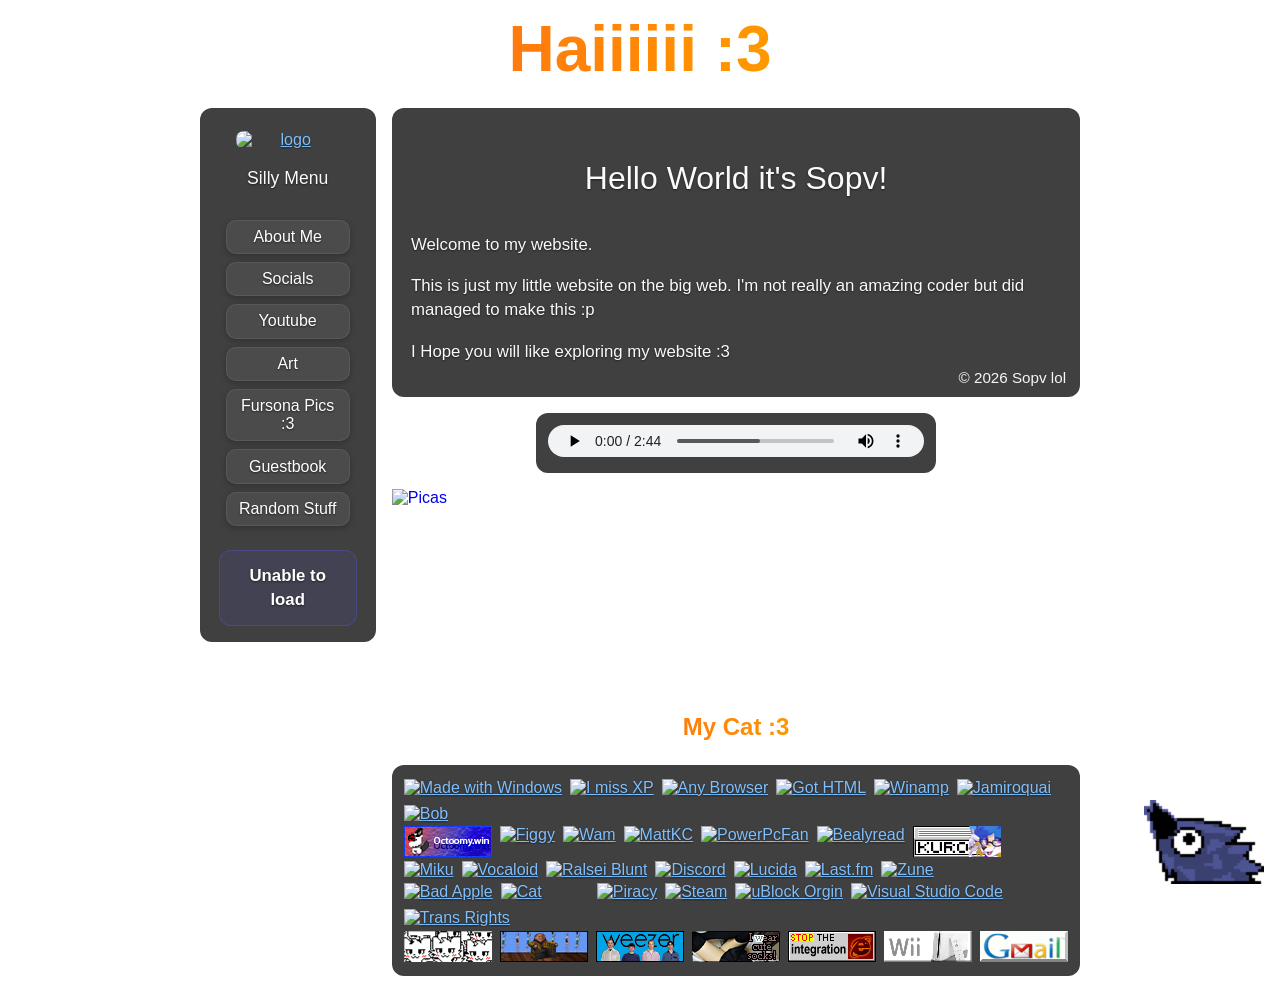
==== commit a28cdfd2: "no hi :(" ====
--- a/index.html
+++ b/index.html
@@ -161,7 +161,7 @@
               const extraLarge = images.find(img => img.size === 'extralarge');
               coverUrl = extraLarge ? extraLarge['#text'] : images[images.length - 1]['#text'];
             }
-            coverEl.src = coverUrl || `"/Textures/hi.jpg" width="174" height="174"%3E%3Crect fill="%23222" width="174" height="174"/%3E%3C/svg%3E`;
+            coverEl.src = coverUrl || 'data:image/svg+xml,%3Csvg xmlns=\"http://www.w3.org/2000/svg\" width=\"174\" height=\"174\"%3E%3Crect fill=\"%23222\" width=\"174\" height=\"174\"/%3E%3C/svg%3E';
             coverEl.alt = data.track.name + ' cover';
             
             trackEl.textContent = data.track.name || 'Unknown Track';
